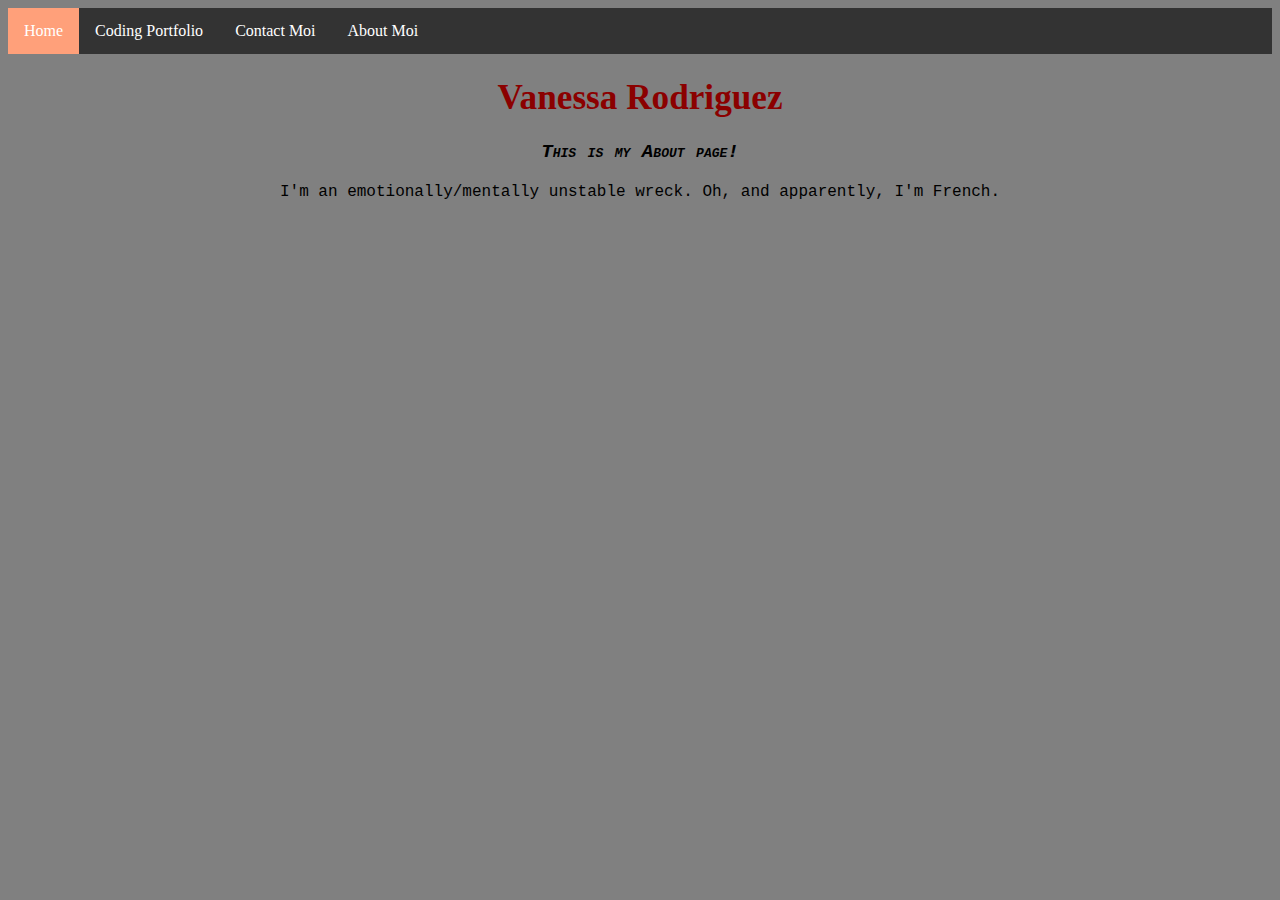
==== AboutPage.html @ 9652e3e1 "Add files via upload" ====
<!DOCTYPE html>
<html>
<body style="background-color:gray;">

<head><center>
</head>

<body>
	<link rel = "stylesheet" type = "text/css" href = "MyStyle.css" />
	
<ul>
  <li><a class="active" href="index.html"> Home </a></li>
  <li><a href="CodingPortfolio.html"> Coding Portfolio </a></li>
  <li><a href="ContactPage.html"> Contact Moi</a></li>
  <li><a href="AboutPage.html"> About Moi</a></li>
</ul>
<title>VanessaRodriguez.com</title>
	<h1 style="color:darkred; font-family:impact; font-size:220%;"> Vanessa Rodriguez </h1>
	<p style="color:black; font-family:courier; font-size:120%; font-style: italic; font-variant: small-caps; font-weight: bold;"> This is my About page! </p>
	<p2 style="color:black; font-family:courier; font-size:100%;"> I'm an emotionally/mentally unstable wreck. </p2> 
	<p3 style="color:black; font-family:courier; font-size:100%;"> Oh, and apparently, I'm French. </p3>
</center>
</body>

</html>
---- MyStyle.css ----
ul {
    list-style-type: none;
    margin: 0;
    padding: 0;
    overflow: hidden;
    background-color: #333;
}

li {
    float: left;
}

li a {
    display: block;
    color: white;
    text-align: center;
    padding: 14px 16px;
    text-decoration: none;
}

li a:hover:not(.active) {
    background-color: #111;
}

.active {
    background-color: #FFA07A;
}



.button {
      display: inline-block;
      padding: 15px 25px;
      font-size: 24px;
      cursor: pointer;
      text-align: center;
      text-decoration: none;
      outline: none;
      color: #000000;
      background-color: #FFA07A;
      border: none;
      border-radius: 15px;
      box-shadow: 0 9px #000000;
    }
    .button:hover {background-color: #FFA07A}
    .button:active {
      background-color: #CD5C5C;
      box-shadow: 0 5px #000000;
      transform: translateY(4px);
}
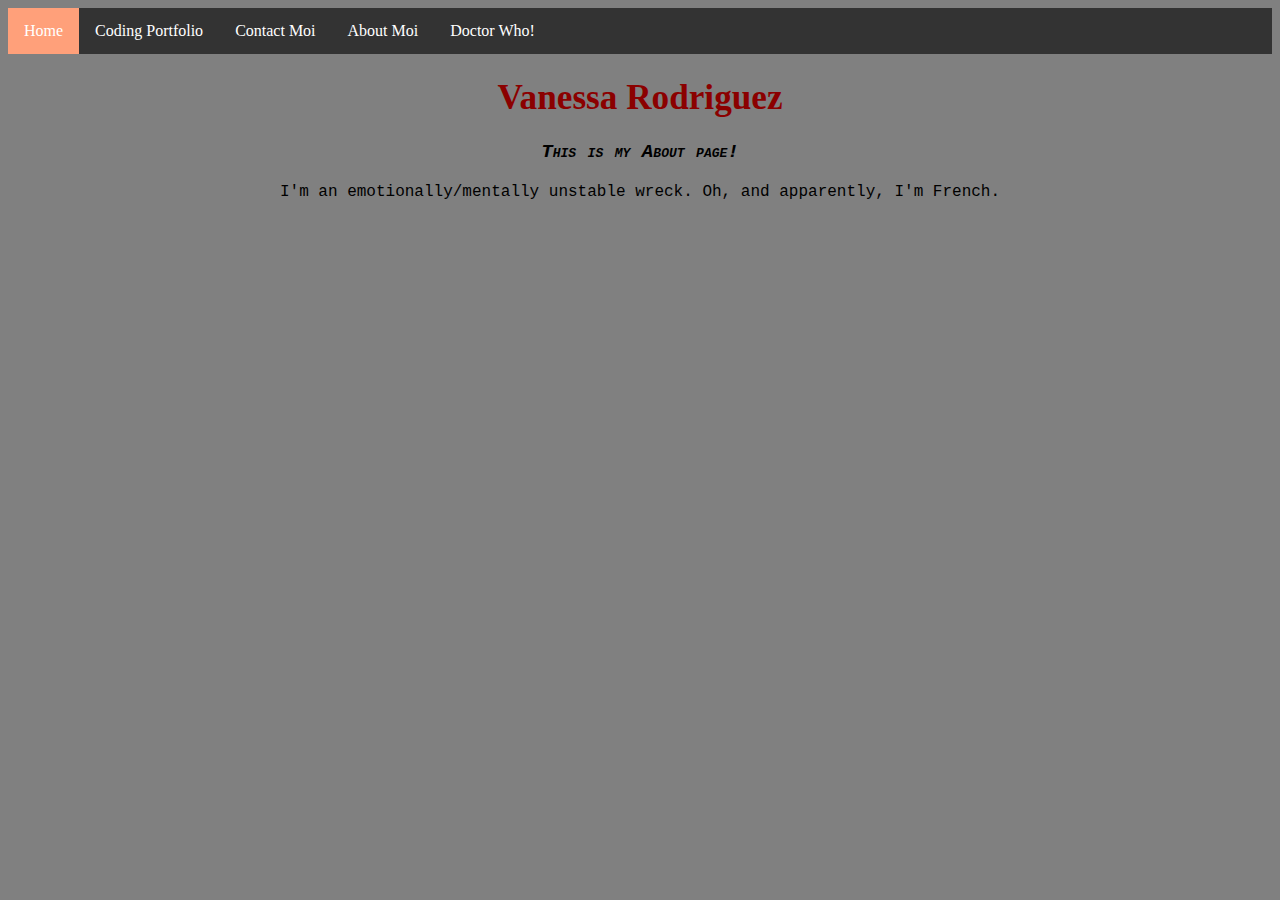
==== commit 0ca4fbbd: "Add files via upload" ====
--- a/AboutPage.html
+++ b/AboutPage.html
@@ -11,9 +11,11 @@
 <ul>
   <li><a class="active" href="index.html"> Home </a></li>
   <li><a href="CodingPortfolio.html"> Coding Portfolio </a></li>
-  <li><a href="ContactPage.html"> Contact Moi</a></li>
-  <li><a href="AboutPage.html"> About Moi</a></li>
+  <li><a href="ContactPage.html"> Contact Moi </a></li>
+  <li><a href="AboutPage.html"> About Moi </a></li>
+  <li><a href="DoctorWhoPage.html"> Doctor Who! </a></li>
 </ul>
+
 <title>VanessaRodriguez.com</title>
 	<h1 style="color:darkred; font-family:impact; font-size:220%;"> Vanessa Rodriguez </h1>
 	<p style="color:black; font-family:courier; font-size:120%; font-style: italic; font-variant: small-caps; font-weight: bold;"> This is my About page! </p>
--- a/MyStyle.css
+++ b/MyStyle.css
@@ -30,7 +30,7 @@
 
 .button {
       display: inline-block;
-      padding: 15px 25px;
+      padding: 10px 20px;
       font-size: 24px;
       cursor: pointer;
       text-align: center;
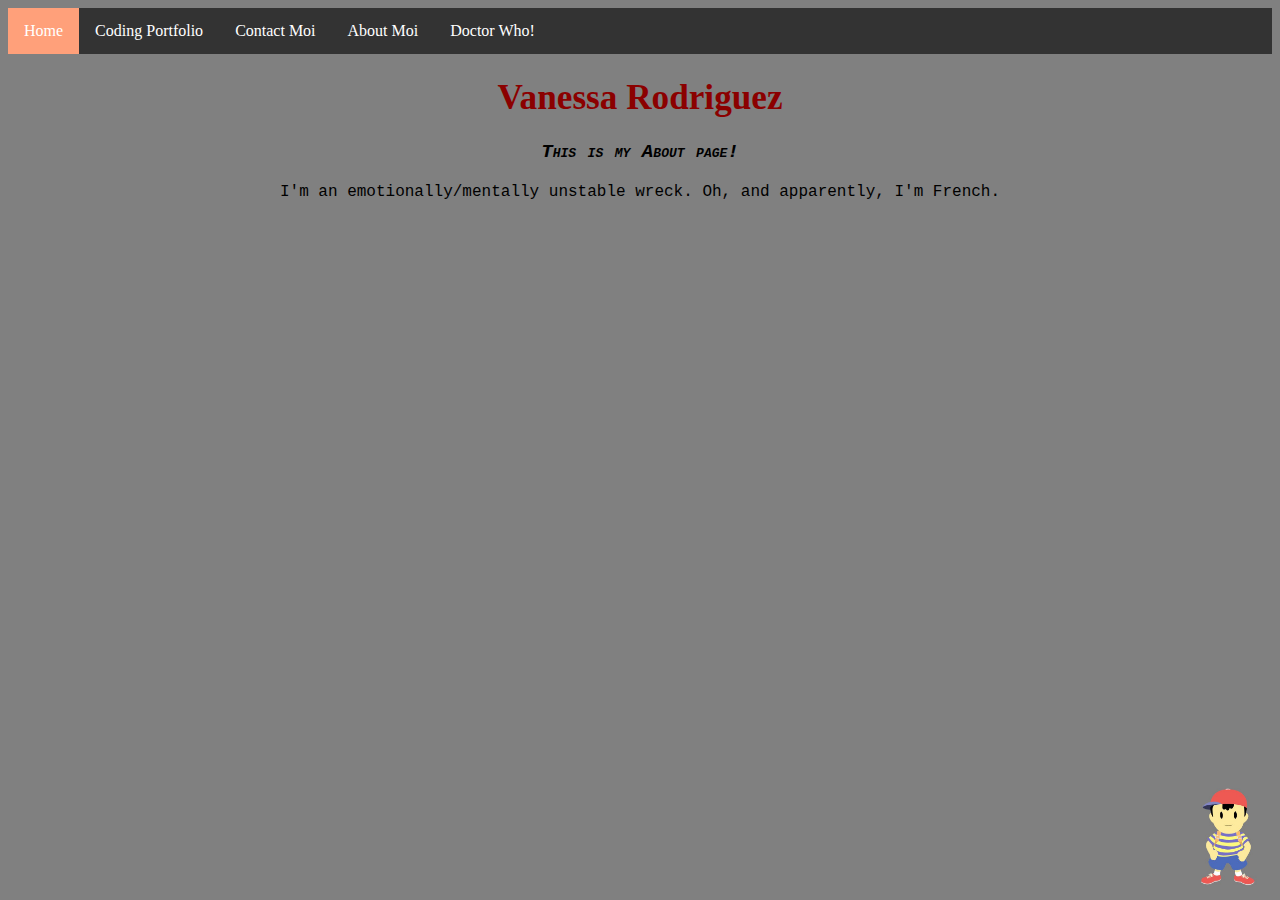
==== commit 38a9bc2a: "Add files via upload" ====
--- a/AboutPage.html
+++ b/AboutPage.html
@@ -21,6 +21,11 @@
 	<p style="color:black; font-family:courier; font-size:120%; font-style: italic; font-variant: small-caps; font-weight: bold;"> This is my About page! </p>
 	<p2 style="color:black; font-family:courier; font-size:100%;"> I'm an emotionally/mentally unstable wreck. </p2> 
 	<p3 style="color:black; font-family:courier; font-size:100%;"> Oh, and apparently, I'm French. </p3>
+
+<div class="absolute">
+	<img src="ness.jpg" alt="https://s33.postimg.cc/hb9qepzf3/ness.jpg" width="72" height="102" align="right">
+		<!-- <div class="fixed"><strong></strong><br></div> -->
+	</div>
 </center>
 </body>
 
--- a/MyStyle.css
+++ b/MyStyle.css
@@ -47,4 +47,28 @@
       background-color: #CD5C5C;
       box-shadow: 0 5px #000000;
       transform: translateY(4px);
+}
+
+
+
+#container {
+  width: 500px;
+  height: 500px;
+  position: relative;
+  background: #808080;
+}
+#animate {
+  width: 50px;
+  height: 50px;
+  position: absolute;
+  background-color: darkred;
+}
+
+
+
+div.absolute {
+    position: absolute;
+    bottom: 10px;
+    right: 15px;
+    width: 50%;
 }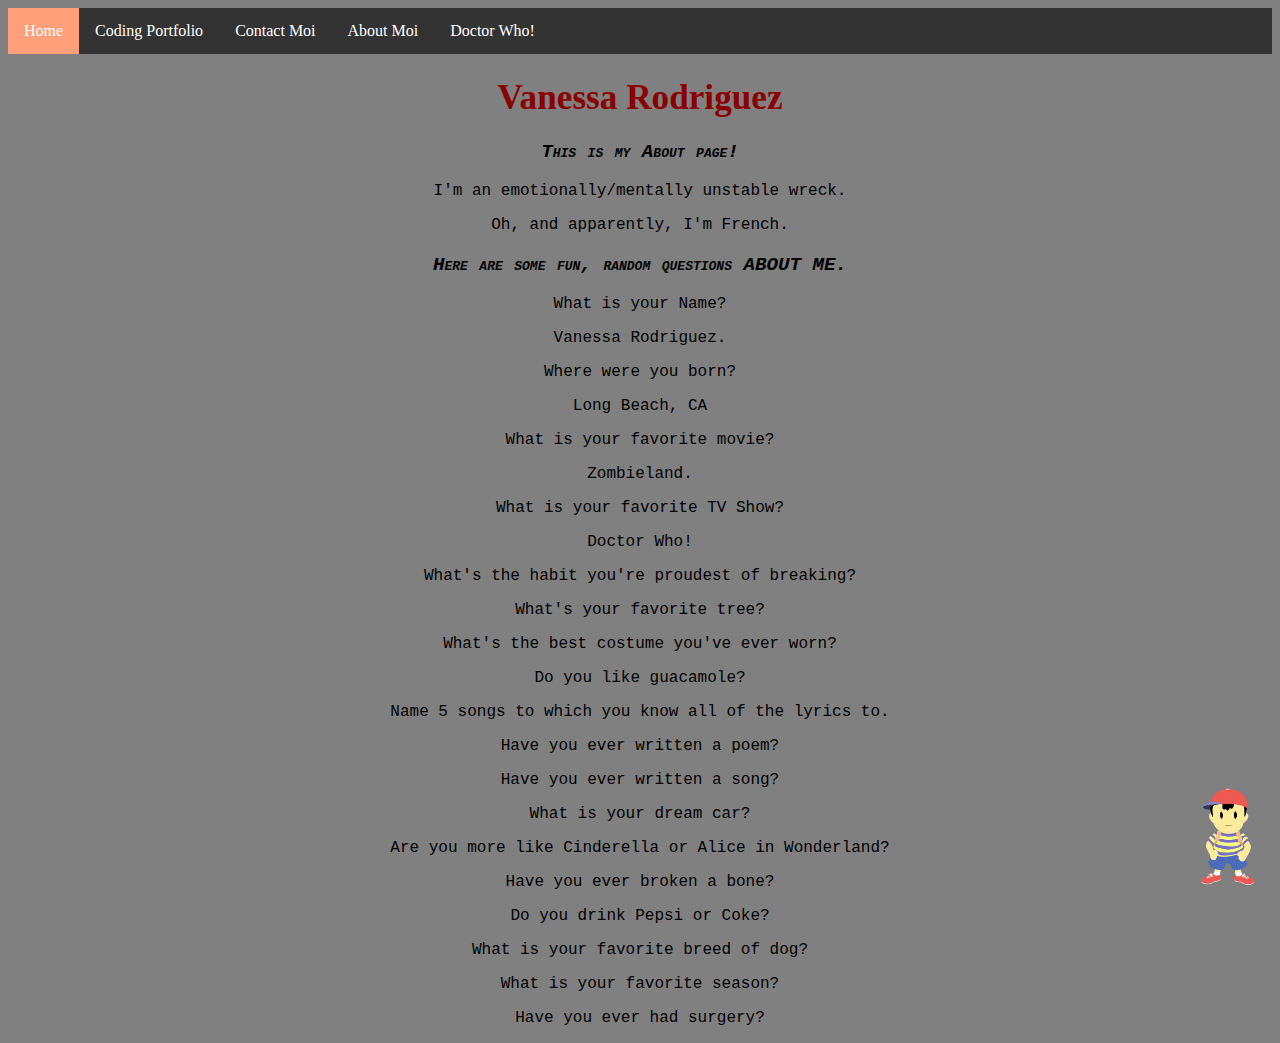
==== commit a283ae10: "Add files via upload" ====
--- a/AboutPage.html
+++ b/AboutPage.html
@@ -19,8 +19,86 @@
 <title>VanessaRodriguez.com</title>
 	<h1 style="color:darkred; font-family:impact; font-size:220%;"> Vanessa Rodriguez </h1>
 	<p style="color:black; font-family:courier; font-size:120%; font-style: italic; font-variant: small-caps; font-weight: bold;"> This is my About page! </p>
-	<p2 style="color:black; font-family:courier; font-size:100%;"> I'm an emotionally/mentally unstable wreck. </p2> 
-	<p3 style="color:black; font-family:courier; font-size:100%;"> Oh, and apparently, I'm French. </p3>
+	<p style="color:black; font-family:courier; font-size:100%;"> I'm an emotionally/mentally unstable wreck. </p> 
+	<p style="color:black; font-family:courier; font-size:100%;"> Oh, and apparently, I'm French. </p>
+	<p style="color:black; font-family:courier; font-size:120%; font-style: italic; font-variant: small-caps; font-weight: bold;"> Here are some fun, random questions ABOUT ME. </p>
+	<p style="color:black; font-family:courier; font-size:100%;"> What is your Name? </p> 
+	<p style="color:black; font-family:courier; font-size:100%;"> Vanessa Rodriguez. </p> 
+	<p style="color:black; font-family:courier; font-size:100%;"> Where were you born? </p> 
+	<p style="color:black; font-family:courier; font-size:100%;"> Long Beach, CA </p> 
+	<p style="color:black; font-family:courier; font-size:100%;"> What is your favorite movie? </p> 
+	<p style="color:black; font-family:courier; font-size:100%;"> Zombieland. </p> 
+	<p style="color:black; font-family:courier; font-size:100%;"> What is your favorite TV Show? </p> 
+	<p style="color:black; font-family:courier; font-size:100%;"> Doctor Who! </p> 
+	<p style="color:black; font-family:courier; font-size:100%;"> What's the habit you're proudest of breaking? </p> 
+	<p style="color:black; font-family:courier; font-size:100%;"> </p> 
+	<p style="color:black; font-family:courier; font-size:100%;"> What's your favorite tree? </p> 
+	<p style="color:black; font-family:courier; font-size:100%;"> </p> 
+	<p style="color:black; font-family:courier; font-size:100%;"> What's the best costume you've ever worn? </p> 
+	<p style="color:black; font-family:courier; font-size:100%;"> </p> 
+	<p style="color:black; font-family:courier; font-size:100%;"> Do you like guacamole? </p> 
+	<p style="color:black; font-family:courier; font-size:100%;"> </p> 
+	<p style="color:black; font-family:courier; font-size:100%;"> Name 5 songs to which you know all of the lyrics to. </p> 
+	<p style="color:black; font-family:courier; font-size:100%;"> </p> 
+	<p style="color:black; font-family:courier; font-size:100%;"> Have you ever written a poem? </p> 
+	<p style="color:black; font-family:courier; font-size:100%;"> </p> 
+	<p style="color:black; font-family:courier; font-size:100%;"> Have you ever written a song? </p> 
+	<p style="color:black; font-family:courier; font-size:100%;"> </p> 
+	<p style="color:black; font-family:courier; font-size:100%;"> What is your dream car? </p> 
+	<p style="color:black; font-family:courier; font-size:100%;"> </p> 
+	<p style="color:black; font-family:courier; font-size:100%;"> Are you more like Cinderella or Alice in Wonderland? </p> 
+	<p style="color:black; font-family:courier; font-size:100%;"> </p> 
+	<p style="color:black; font-family:courier; font-size:100%;"> Have you ever broken a bone?</p> 
+	<p style="color:black; font-family:courier; font-size:100%;"> </p> 
+	<p style="color:black; font-family:courier; font-size:100%;"> Do you drink Pepsi or Coke? </p> 
+	<p style="color:black; font-family:courier; font-size:100%;"> </p> 
+	<p style="color:black; font-family:courier; font-size:100%;"> What is your favorite breed of dog? </p>
+	<p style="color:black; font-family:courier; font-size:100%;"> </p>
+	<p style="color:black; font-family:courier; font-size:100%;"> What is your favorite season?</p>
+	<p style="color:black; font-family:courier; font-size:100%;"> </p>
+	<p style="color:black; font-family:courier; font-size:100%;"> Have you ever had surgery?</p>
+	<p style="color:black; font-family:courier; font-size:100%;"> </p>
+	<p style="color:black; font-family:courier; font-size:100%;"> </p>
+	<p style="color:black; font-family:courier; font-size:100%;"> </p>
+	<p style="color:black; font-family:courier; font-size:100%;"> </p>
+	<p style="color:black; font-family:courier; font-size:100%;"> </p>
+	<p style="color:black; font-family:courier; font-size:100%;"> </p>
+	<p style="color:black; font-family:courier; font-size:100%;"> </p>
+	<p style="color:black; font-family:courier; font-size:100%;"> </p>
+	<p style="color:black; font-family:courier; font-size:100%;"> </p>
+	<p style="color:black; font-family:courier; font-size:100%;"> </p>
+	<p style="color:black; font-family:courier; font-size:100%;"> </p>
+	<p style="color:black; font-family:courier; font-size:100%;"> </p>
+	<p style="color:black; font-family:courier; font-size:100%;"> </p>
+	<p style="color:black; font-family:courier; font-size:100%;"> </p>
+	<p style="color:black; font-family:courier; font-size:100%;"> </p>
+	<p style="color:black; font-family:courier; font-size:100%;"> </p>
+	<p style="color:black; font-family:courier; font-size:100%;"> </p>
+	<p style="color:black; font-family:courier; font-size:100%;"> </p>
+	<p style="color:black; font-family:courier; font-size:100%;"> </p>
+	<p style="color:black; font-family:courier; font-size:100%;"> </p>
+	<p style="color:black; font-family:courier; font-size:100%;"> </p>
+	<p style="color:black; font-family:courier; font-size:100%;"> </p>
+	<p style="color:black; font-family:courier; font-size:100%;"> </p>
+	<p style="color:black; font-family:courier; font-size:100%;"> </p>
+	<p style="color:black; font-family:courier; font-size:100%;"> </p>
+	<p style="color:black; font-family:courier; font-size:100%;"> </p>
+	<p style="color:black; font-family:courier; font-size:100%;"> </p>
+	<p style="color:black; font-family:courier; font-size:100%;"> </p>
+	<p style="color:black; font-family:courier; font-size:100%;"> </p>
+	<p style="color:black; font-family:courier; font-size:100%;"> </p>
+	<p style="color:black; font-family:courier; font-size:100%;"> </p>
+	<p style="color:black; font-family:courier; font-size:100%;"> </p>
+	<p style="color:black; font-family:courier; font-size:100%;"> </p>
+	<p style="color:black; font-family:courier; font-size:100%;"> </p>
+	<p style="color:black; font-family:courier; font-size:100%;"> </p>
+	<p style="color:black; font-family:courier; font-size:100%;"> </p>
+	<p style="color:black; font-family:courier; font-size:100%;"> </p>
+	<p style="color:black; font-family:courier; font-size:100%;"> </p>
+	<p style="color:black; font-family:courier; font-size:100%;"> </p>
+	<p style="color:black; font-family:courier; font-size:100%;"> </p>
+
+
 
 <div class="absolute">
 	<img src="ness.jpg" alt="https://s33.postimg.cc/hb9qepzf3/ness.jpg" width="72" height="102" align="right">
